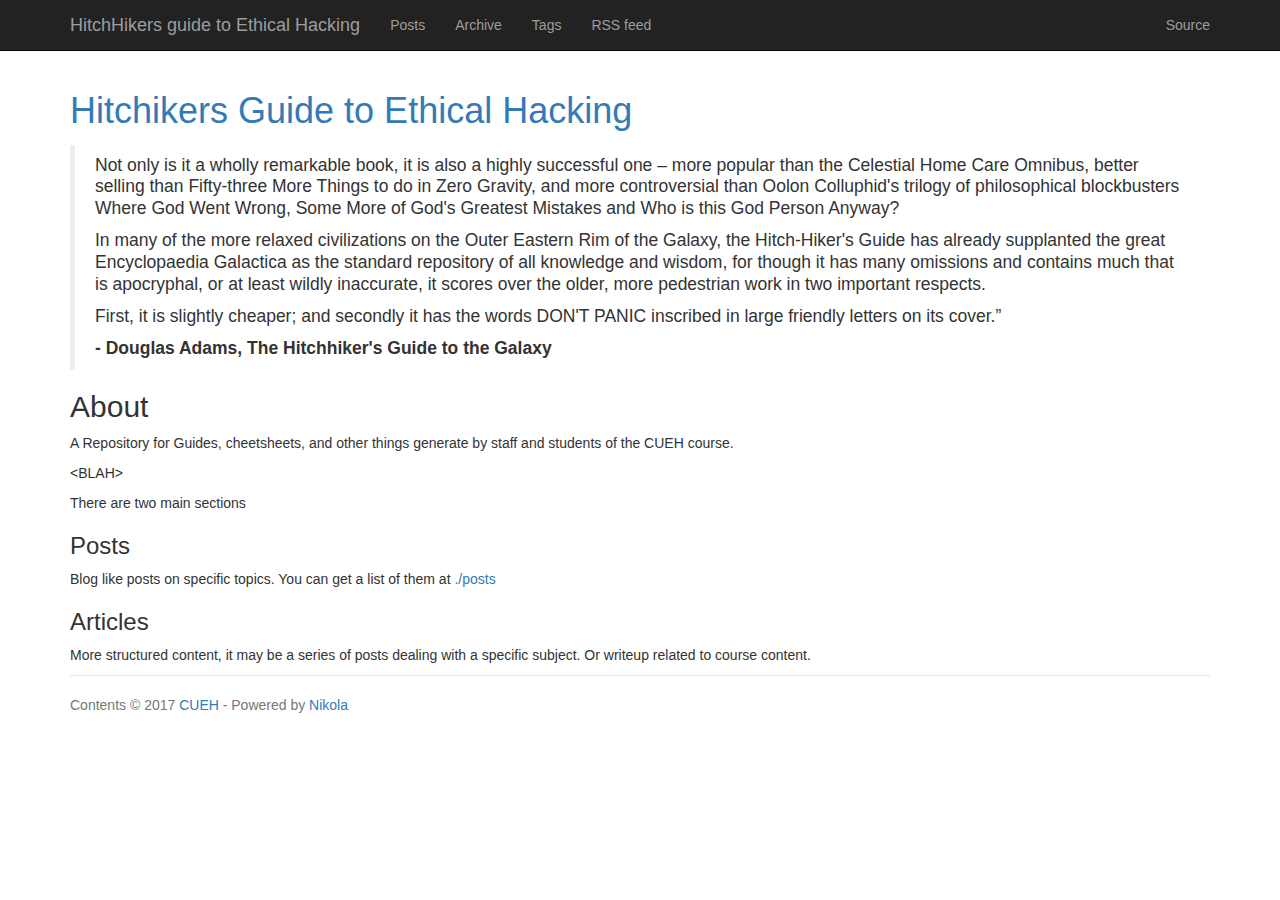
==== index.html @ 2c2696b2 "Nikola auto commit." ====
<!DOCTYPE html>
<html prefix="og: http://ogp.me/ns# article: http://ogp.me/ns/article# " lang="en">
<head>
<meta charset="utf-8">
<meta name="viewport" content="width=device-width, initial-scale=1">
<title>Hitchikers Guide to Ethical Hacking | HitchHikers guide to Ethical Hacking</title>
<link href="assets/css/bootstrap.min.css" rel="stylesheet" type="text/css">
<link href="assets/css/html4css1.css" rel="stylesheet" type="text/css">
<link href="assets/css/nikola_rst.css" rel="stylesheet" type="text/css">
<link href="assets/css/code.css" rel="stylesheet" type="text/css">
<link href="assets/css/colorbox.css" rel="stylesheet" type="text/css">
<link href="assets/css/theme.css" rel="stylesheet" type="text/css">
<link href="assets/css/custom.css" rel="stylesheet" type="text/css">
<meta name="theme-color" content="#5670d4">
<meta name="generator" content="Nikola (getnikola.com)">
<link rel="alternate" type="application/rss+xml" title="RSS" href="rss.xml">
<link rel="canonical" href="http://127.0.0.1:8000/">
<!--[if lt IE 9]><script src="assets/js/html5.js"></script><![endif]--><meta name="author" content="CUEH">
<meta property="og:site_name" content="HitchHikers guide to Ethical Hacking">
<meta property="og:title" content="Hitchikers Guide to Ethical Hacking">
<meta property="og:url" content="http://127.0.0.1:8000/">
<meta property="og:description" content="Not only is it a wholly remarkable book, it is also a highly successful one – more popular than the Celestial Home Care Omnibus, better selling than Fifty-three More Things to do in Zero Gravity, and ">
<meta property="og:type" content="article">
<meta property="article:published_time" content="2017-11-02T10:43:27Z">
</head>
<body>
<a href="#content" class="sr-only sr-only-focusable">Skip to main content</a>

<!-- Menubar -->

<nav class="navbar navbar-inverse navbar-static-top"><div class="container">
<!-- This keeps the margins nice -->
        <div class="navbar-header">
            <button type="button" class="navbar-toggle collapsed" data-toggle="collapse" data-target="#bs-navbar" aria-controls="bs-navbar" aria-expanded="false">
            <span class="sr-only">Toggle navigation</span>
            <span class="icon-bar"></span>
            <span class="icon-bar"></span>
            <span class="icon-bar"></span>
            </button>
            <a class="navbar-brand" href="http://127.0.0.1:8000/">

                <span id="blog-title">HitchHikers guide to Ethical Hacking</span>
            </a>
        </div>
<!-- /.navbar-header -->
        <div class="collapse navbar-collapse" id="bs-navbar" aria-expanded="false">
            <ul class="nav navbar-nav">
<li>
<a href="posts">Posts</a>
                </li>
<li>
<a href="archive.html">Archive</a>
                </li>
<li>
<a href="categories/">Tags</a>
                </li>
<li>
<a href="rss.xml">RSS feed</a>

                
            </li>
</ul>
<ul class="nav navbar-nav navbar-right">
<li>
    <a href="index.org" id="sourcelink">Source</a>
    </li>

                
            </ul>
</div>
<!-- /.navbar-collapse -->
    </div>
<!-- /.container -->
</nav><!-- End of Menubar --><div class="container" id="content" role="main">
    <div class="body-content">
        <!--Body content-->
        <div class="row">
            
            
<article class="post-text storypage" itemscope="itemscope" itemtype="http://schema.org/Article"><header><h1 class="p-name entry-title" itemprop="headline name"><a href="." class="u-url">Hitchikers Guide to Ethical Hacking</a></h1>

        

    </header><div class="e-content entry-content" itemprop="articleBody text">
    <blockquote>
<p>
Not only is it a wholly remarkable book, it is also a highly successful one – more popular than the Celestial Home Care Omnibus, better selling than Fifty-three More Things to do in Zero Gravity, and more controversial than Oolon Colluphid's trilogy of philosophical blockbusters Where God Went Wrong, Some More of God's Greatest Mistakes and Who is this God Person Anyway?
</p>

<p>
In many of the more relaxed civilizations on the Outer Eastern Rim of the Galaxy, the Hitch-Hiker's Guide has already supplanted the great Encyclopaedia Galactica as the standard repository of all knowledge and wisdom, for though it has many omissions and contains much that is apocryphal, or at least wildly inaccurate, it scores over the older, more pedestrian work in two important respects.
</p>

<p>
First, it is slightly cheaper; and secondly it has the words DON'T PANIC inscribed in large friendly letters on its cover.” 
</p>

<p>
<b>- Douglas Adams, The Hitchhiker's Guide to the Galaxy</b>
</p>
</blockquote>

<div id="outline-container-sec-1" class="outline-2">
<h2 id="sec-1">About</h2>
<div class="outline-text-2" id="text-1">
<p>
A Repository for Guides, cheetsheets, and other things generate by staff and students of the CUEH course.
</p>

<p>
&lt;BLAH&gt;
</p>

<p>
There are two main sections
</p>
</div>

<div id="outline-container-sec-1-1" class="outline-3">
<h3 id="sec-1-1">Posts</h3>
<div class="outline-text-3" id="text-1-1">
<p>
Blog like posts on specific topics.  You can get a list of them at <a href="posts">./posts</a>
</p>
</div>
</div>

<div id="outline-container-sec-1-2" class="outline-3">
<h3 id="sec-1-2">Articles</h3>
<div class="outline-text-3" id="text-1-2">
<p>
More structured content, it may be a series of posts dealing with a specific subject.
Or writeup related to course content.
</p>
</div>
</div>
</div>
    </div>
    

</article>
</div>
        <!--End of body content-->

        <footer id="footer">
            Contents © 2017         <a href="mailto:aa9863@coventry.ac.uk">CUEH</a> - Powered by         <a href="https://getnikola.com" rel="nofollow">Nikola</a>         
            
        </footer>
</div>
</div>


            <script src="assets/js/jquery.min.js"></script><script src="assets/js/bootstrap.min.js"></script><script src="assets/js/moment-with-locales.min.js"></script><script src="assets/js/fancydates.js"></script><script src="assets/js/jquery.colorbox-min.js"></script><script>$('a.image-reference:not(.islink) img:not(.islink)').parent().colorbox({rel:"gal",maxWidth:"100%",maxHeight:"100%",scalePhotos:true});</script><!-- fancy dates --><script>
    moment.locale("en");
    fancydates(0, "YYYY-MM-DD HH:mm");
    </script><!-- end fancy dates -->
</body>
</html>
---- assets/css/html4css1.css ----
/*
:Author: David Goodger (goodger@python.org)
:Id: $Id: html4css1.css 7952 2016-07-26 18:15:59Z milde $
:Copyright: This stylesheet has been placed in the public domain.

Default cascading style sheet for the HTML output of Docutils.

See http://docutils.sf.net/docs/howto/html-stylesheets.html for how to
customize this style sheet.
*/

/* used to remove borders from tables and images */
.borderless, table.borderless td, table.borderless th {
  border: 0 }

table.borderless td, table.borderless th {
  /* Override padding for "table.docutils td" with "! important".
     The right padding separates the table cells. */
  padding: 0 0.5em 0 0 ! important }

.first {
  /* Override more specific margin styles with "! important". */
  margin-top: 0 ! important }

.last, .with-subtitle {
  margin-bottom: 0 ! important }

.hidden {
  display: none }

.subscript {
  vertical-align: sub;
  font-size: smaller }

.superscript {
  vertical-align: super;
  font-size: smaller }

a.toc-backref {
  text-decoration: none ;
  color: black }

blockquote.epigraph {
  margin: 2em 5em ; }

dl.docutils dd {
  margin-bottom: 0.5em }

object[type="image/svg+xml"], object[type="application/x-shockwave-flash"] {
  overflow: hidden;
}

/* Uncomment (and remove this text!) to get bold-faced definition list terms
dl.docutils dt {
  font-weight: bold }
*/

div.abstract {
  margin: 2em 5em }

div.abstract p.topic-title {
  font-weight: bold ;
  text-align: center }

div.admonition, div.attention, div.caution, div.danger, div.error,
div.hint, div.important, div.note, div.tip, div.warning {
  margin: 2em ;
  border: medium outset ;
  padding: 1em }

div.admonition p.admonition-title, div.hint p.admonition-title,
div.important p.admonition-title, div.note p.admonition-title,
div.tip p.admonition-title {
  font-weight: bold ;
  font-family: sans-serif }

div.attention p.admonition-title, div.caution p.admonition-title,
div.danger p.admonition-title, div.error p.admonition-title,
div.warning p.admonition-title, .code .error {
  color: red ;
  font-weight: bold ;
  font-family: sans-serif }

/* Uncomment (and remove this text!) to get reduced vertical space in
   compound paragraphs.
div.compound .compound-first, div.compound .compound-middle {
  margin-bottom: 0.5em }

div.compound .compound-last, div.compound .compound-middle {
  margin-top: 0.5em }
*/

div.dedication {
  margin: 2em 5em ;
  text-align: center ;
  font-style: italic }

div.dedication p.topic-title {
  font-weight: bold ;
  font-style: normal }

div.figure {
  margin-left: 2em ;
  margin-right: 2em }

div.footer, div.header {
  clear: both;
  font-size: smaller }

div.line-block {
  display: block ;
  margin-top: 1em ;
  margin-bottom: 1em }

div.line-block div.line-block {
  margin-top: 0 ;
  margin-bottom: 0 ;
  margin-left: 1.5em }

div.sidebar {
  margin: 0 0 0.5em 1em ;
  border: medium outset ;
  padding: 1em ;
  background-color: #ffffee ;
  width: 40% ;
  float: right ;
  clear: right }

div.sidebar p.rubric {
  font-family: sans-serif ;
  font-size: medium }

div.system-messages {
  margin: 5em }

div.system-messages h1 {
  color: red }

div.system-message {
  border: medium outset ;
  padding: 1em }

div.system-message p.system-message-title {
  color: red ;
  font-weight: bold }

div.topic {
  margin: 2em }

h1.section-subtitle, h2.section-subtitle, h3.section-subtitle,
h4.section-subtitle, h5.section-subtitle, h6.section-subtitle {
  margin-top: 0.4em }

h1.title {
  text-align: center }

h2.subtitle {
  text-align: center }

hr.docutils {
  width: 75% }

img.align-left, .figure.align-left, object.align-left, table.align-left {
  clear: left ;
  float: left ;
  margin-right: 1em }

img.align-right, .figure.align-right, object.align-right, table.align-right {
  clear: right ;
  float: right ;
  margin-left: 1em }

img.align-center, .figure.align-center, object.align-center {
  display: block;
  margin-left: auto;
  margin-right: auto;
}

table.align-center {
  margin-left: auto;
  margin-right: auto;
}

.align-left {
  text-align: left }

.align-center {
  clear: both ;
  text-align: center }

.align-right {
  text-align: right }

/* reset inner alignment in figures */
div.align-right {
  text-align: inherit }

/* div.align-center * { */
/*   text-align: left } */

.align-top    {
  vertical-align: top }

.align-middle {
  vertical-align: middle }

.align-bottom {
  vertical-align: bottom }

ol.simple, ul.simple {
  margin-bottom: 1em }

ol.arabic {
  list-style: decimal }

ol.loweralpha {
  list-style: lower-alpha }

ol.upperalpha {
  list-style: upper-alpha }

ol.lowerroman {
  list-style: lower-roman }

ol.upperroman {
  list-style: upper-roman }

p.attribution {
  text-align: right ;
  margin-left: 50% }

p.caption {
  font-style: italic }

p.credits {
  font-style: italic ;
  font-size: smaller }

p.label {
  white-space: nowrap }

p.rubric {
  font-weight: bold ;
  font-size: larger ;
  color: maroon ;
  text-align: center }

p.sidebar-title {
  font-family: sans-serif ;
  font-weight: bold ;
  font-size: larger }

p.sidebar-subtitle {
  font-family: sans-serif ;
  font-weight: bold }

p.topic-title {
  font-weight: bold }

pre.address {
  margin-bottom: 0 ;
  margin-top: 0 ;
  font: inherit }

pre.literal-block, pre.doctest-block, pre.math, pre.code {
  margin-left: 2em ;
  margin-right: 2em }

pre.code .ln { color: grey; } /* line numbers */
pre.code, code { background-color: #eeeeee }
pre.code .comment, code .comment { color: #5C6576 }
pre.code .keyword, code .keyword { color: #3B0D06; font-weight: bold }
pre.code .literal.string, code .literal.string { color: #0C5404 }
pre.code .name.builtin, code .name.builtin { color: #352B84 }
pre.code .deleted, code .deleted { background-color: #DEB0A1}
pre.code .inserted, code .inserted { background-color: #A3D289}

span.classifier {
  font-family: sans-serif ;
  font-style: oblique }

span.classifier-delimiter {
  font-family: sans-serif ;
  font-weight: bold }

span.interpreted {
  font-family: sans-serif }

span.option {
  white-space: nowrap }

span.pre {
  white-space: pre }

span.problematic {
  color: red }

span.section-subtitle {
  /* font-size relative to parent (h1..h6 element) */
  font-size: 80% }

table.citation {
  border-left: solid 1px gray;
  margin-left: 1px }

table.docinfo {
  margin: 2em 4em }

table.docutils {
  margin-top: 0.5em ;
  margin-bottom: 0.5em }

table.footnote {
  border-left: solid 1px black;
  margin-left: 1px }

table.docutils td, table.docutils th,
table.docinfo td, table.docinfo th {
  padding-left: 0.5em ;
  padding-right: 0.5em ;
  vertical-align: top }

table.docutils th.field-name, table.docinfo th.docinfo-name {
  font-weight: bold ;
  text-align: left ;
  white-space: nowrap ;
  padding-left: 0 }

/* "booktabs" style (no vertical lines) */
table.docutils.booktabs {
  border: 0px;
  border-top: 2px solid;
  border-bottom: 2px solid;
  border-collapse: collapse;
}
table.docutils.booktabs * {
  border: 0px;
}
table.docutils.booktabs th {
  border-bottom: thin solid;
  text-align: left;
}

h1 tt.docutils, h2 tt.docutils, h3 tt.docutils,
h4 tt.docutils, h5 tt.docutils, h6 tt.docutils {
  font-size: 100% }

ul.auto-toc {
  list-style-type: none }
---- assets/css/nikola_rst.css ----
div.admonition, div.attention, div.caution, div.danger, div.error,
div.hint, div.important, div.note, div.tip, div.warning, div.sidebar {
/* stolen from Boostrap 3 (.panel .panel-default) */
  margin-bottom: 20px;
  background-color: #fff;
  border: 1px solid #ddd;
  border-radius: 4px;
  -webkit-box-shadow: 0 1px 1px rgba(0, 0, 0, .05);
          box-shadow: 0 1px 1px rgba(0, 0, 0, .05);
  padding: 0 15px 15px 15px;
}

div.attention, div.caution, div.danger, div.error, div.warning {
  /* stolen from Boostrap 3 (.panel .panel-danger) */
  border-color: #EBCCD1;
}

div.admonition p.admonition-title, div.hint p.admonition-title,
div.important p.admonition-title, div.note p.admonition-title,
div.tip p.admonition-title, div.sidebar p.sidebar-title,
div.attention p.admonition-title, div.caution p.admonition-title,
div.danger p.admonition-title, div.error p.admonition-title,
div.warning p.admonition-title {
/* stolen from Boostrap 3 (.panel .panel-default .panel-heading) */
  font-size: 16px;
  color: #333;
  background-color: #F5F5F5;
  padding: 10px 15px;
  margin-left: -15px;
  margin-right: -15px;
  border-bottom: 1px solid rgba(0, 0, 0, 0);
  border-top-left-radius: 3px;
  border-top-right-radius: 3px;
  color: #333;
  background-color: #F5F5F5;
  border-color: #DDD;
}

div.attention p.admonition-title, div.caution p.admonition-title,
div.danger p.admonition-title, div.error p.admonition-title,
div.warning p.admonition-title {
  /* stolen from Boostrap 3 (.panel .panel-danger) */
  color: #A94442;
  background-color: #F2DEDE;
  border-color: #EBCCD1;
}
---- assets/css/code.css ----
/* code.css file generated by Nikola */
pre.code .hll { background-color: #ffffcc }
pre.code  { background: #f8f8f8; }
pre.code .c { color: #408080; font-style: italic } /* Comment */
pre.code .err { border: 1px solid #FF0000 } /* Error */
pre.code .k { color: #008000; font-weight: bold } /* Keyword */
pre.code .o { color: #666666 } /* Operator */
pre.code .ch { color: #408080; font-style: italic } /* Comment.Hashbang */
pre.code .cm { color: #408080; font-style: italic } /* Comment.Multiline */
pre.code .cp { color: #BC7A00 } /* Comment.Preproc */
pre.code .cpf { color: #408080; font-style: italic } /* Comment.PreprocFile */
pre.code .c1 { color: #408080; font-style: italic } /* Comment.Single */
pre.code .cs { color: #408080; font-style: italic } /* Comment.Special */
pre.code .gd { color: #A00000 } /* Generic.Deleted */
pre.code .ge { font-style: italic } /* Generic.Emph */
pre.code .gr { color: #FF0000 } /* Generic.Error */
pre.code .gh { color: #000080; font-weight: bold } /* Generic.Heading */
pre.code .gi { color: #00A000 } /* Generic.Inserted */
pre.code .go { color: #888888 } /* Generic.Output */
pre.code .gp { color: #000080; font-weight: bold } /* Generic.Prompt */
pre.code .gs { font-weight: bold } /* Generic.Strong */
pre.code .gu { color: #800080; font-weight: bold } /* Generic.Subheading */
pre.code .gt { color: #0044DD } /* Generic.Traceback */
pre.code .kc { color: #008000; font-weight: bold } /* Keyword.Constant */
pre.code .kd { color: #008000; font-weight: bold } /* Keyword.Declaration */
pre.code .kn { color: #008000; font-weight: bold } /* Keyword.Namespace */
pre.code .kp { color: #008000 } /* Keyword.Pseudo */
pre.code .kr { color: #008000; font-weight: bold } /* Keyword.Reserved */
pre.code .kt { color: #B00040 } /* Keyword.Type */
pre.code .m { color: #666666 } /* Literal.Number */
pre.code .s { color: #BA2121 } /* Literal.String */
pre.code .na { color: #7D9029 } /* Name.Attribute */
pre.code .nb { color: #008000 } /* Name.Builtin */
pre.code .nc { color: #0000FF; font-weight: bold } /* Name.Class */
pre.code .no { color: #880000 } /* Name.Constant */
pre.code .nd { color: #AA22FF } /* Name.Decorator */
pre.code .ni { color: #999999; font-weight: bold } /* Name.Entity */
pre.code .ne { color: #D2413A; font-weight: bold } /* Name.Exception */
pre.code .nf { color: #0000FF } /* Name.Function */
pre.code .nl { color: #A0A000 } /* Name.Label */
pre.code .nn { color: #0000FF; font-weight: bold } /* Name.Namespace */
pre.code .nt { color: #008000; font-weight: bold } /* Name.Tag */
pre.code .nv { color: #19177C } /* Name.Variable */
pre.code .ow { color: #AA22FF; font-weight: bold } /* Operator.Word */
pre.code .w { color: #bbbbbb } /* Text.Whitespace */
pre.code .mb { color: #666666 } /* Literal.Number.Bin */
pre.code .mf { color: #666666 } /* Literal.Number.Float */
pre.code .mh { color: #666666 } /* Literal.Number.Hex */
pre.code .mi { color: #666666 } /* Literal.Number.Integer */
pre.code .mo { color: #666666 } /* Literal.Number.Oct */
pre.code .sa { color: #BA2121 } /* Literal.String.Affix */
pre.code .sb { color: #BA2121 } /* Literal.String.Backtick */
pre.code .sc { color: #BA2121 } /* Literal.String.Char */
pre.code .dl { color: #BA2121 } /* Literal.String.Delimiter */
pre.code .sd { color: #BA2121; font-style: italic } /* Literal.String.Doc */
pre.code .s2 { color: #BA2121 } /* Literal.String.Double */
pre.code .se { color: #BB6622; font-weight: bold } /* Literal.String.Escape */
pre.code .sh { color: #BA2121 } /* Literal.String.Heredoc */
pre.code .si { color: #BB6688; font-weight: bold } /* Literal.String.Interpol */
pre.code .sx { color: #008000 } /* Literal.String.Other */
pre.code .sr { color: #BB6688 } /* Literal.String.Regex */
pre.code .s1 { color: #BA2121 } /* Literal.String.Single */
pre.code .ss { color: #19177C } /* Literal.String.Symbol */
pre.code .bp { color: #008000 } /* Name.Builtin.Pseudo */
pre.code .fm { color: #0000FF } /* Name.Function.Magic */
pre.code .vc { color: #19177C } /* Name.Variable.Class */
pre.code .vg { color: #19177C } /* Name.Variable.Global */
pre.code .vi { color: #19177C } /* Name.Variable.Instance */
pre.code .vm { color: #19177C } /* Name.Variable.Magic */
pre.code .il { color: #666666 } /* Literal.Number.Integer.Long */
table.codetable { width: 100%;} td.linenos {text-align: right; width: 4em;}
---- assets/css/colorbox.css ----
/*
    Colorbox Core Style:
    The following CSS is consistent between example themes and should not be altered.
*/
#colorbox, #cboxOverlay, #cboxWrapper{position:absolute; top:0; left:0; z-index:9999; overflow:hidden; -webkit-transform: translate3d(0,0,0);}
#cboxWrapper {max-width:none;}
#cboxOverlay{position:fixed; width:100%; height:100%;}
#cboxMiddleLeft, #cboxBottomLeft{clear:left;}
#cboxContent{position:relative;}
#cboxLoadedContent{overflow:auto; -webkit-overflow-scrolling: touch;}
#cboxTitle{margin:0;}
#cboxLoadingOverlay, #cboxLoadingGraphic{position:absolute; top:0; left:0; width:100%; height:100%;}
#cboxPrevious, #cboxNext, #cboxClose, #cboxSlideshow{cursor:pointer;}
.cboxPhoto{float:left; margin:auto; border:0; display:block; max-width:none; -ms-interpolation-mode:bicubic;}
.cboxIframe{width:100%; height:100%; display:block; border:0; padding:0; margin:0;}
#colorbox, #cboxContent, #cboxLoadedContent{box-sizing:content-box; -moz-box-sizing:content-box; -webkit-box-sizing:content-box;}

/* 
    User Style:
    Change the following styles to modify the appearance of Colorbox.  They are
    ordered & tabbed in a way that represents the nesting of the generated HTML.
*/
#cboxOverlay{background:#000; opacity: 0.9; filter: alpha(opacity = 90);}
#colorbox{outline:0;}
    #cboxContent{margin-top:20px;background:#000;}
        .cboxIframe{background:#fff;}
        #cboxError{padding:50px; border:1px solid #ccc;}
        #cboxLoadedContent{border:5px solid #000; background:#fff;}
        #cboxTitle{position:absolute; top:-20px; left:0; color:#ccc;}
        #cboxCurrent{position:absolute; top:-20px; right:0px; color:#ccc;}
        #cboxLoadingGraphic{background:url(images/loading.gif) no-repeat center center;}

        /* these elements are buttons, and may need to have additional styles reset to avoid unwanted base styles */
        #cboxPrevious, #cboxNext, #cboxSlideshow, #cboxClose {border:0; padding:0; margin:0; overflow:visible; width:auto; background:none; }
        
        /* avoid outlines on :active (mouseclick), but preserve outlines on :focus (tabbed navigating) */
        #cboxPrevious:active, #cboxNext:active, #cboxSlideshow:active, #cboxClose:active {outline:0;}
        
        #cboxSlideshow{position:absolute; top:-20px; right:90px; color:#fff;}
        #cboxPrevious{position:absolute; top:50%; left:5px; margin-top:-32px; background:url(images/controls.png) no-repeat top left; width:28px; height:65px; text-indent:-9999px;}
        #cboxPrevious:hover{background-position:bottom left;}
        #cboxNext{position:absolute; top:50%; right:5px; margin-top:-32px; background:url(images/controls.png) no-repeat top right; width:28px; height:65px; text-indent:-9999px;}
        #cboxNext:hover{background-position:bottom right;}
        #cboxClose{position:absolute; top:5px; right:5px; display:block; background:url(images/controls.png) no-repeat top center; width:38px; height:19px; text-indent:-9999px;}
        #cboxClose:hover{background-position:bottom center;}
---- assets/css/theme.css ----
#container {
    width: 960px;
    margin: 0 auto;
}

#contentcolumn {
    max-width: 760px;
}
#q {
    width: 150px;
}

img {
    max-width: 90%;
}

.postbox {
    border-bottom: 2px solid darkgrey;
    margin-bottom: 12px;
}

.titlebox {
    text-align: right;
}

#addthisbox {margin-bottom: 12px;}

td.label {
    /* Issue #290 */
    background-color: inherit;
}

.footnote-reference {
    /* Issue 290 */
    vertical-align: super;
    font-size: xx-small;
}


.caption {
    /* Issue 292 */
    text-align: center;
    padding-top: 1em;
}

div.figure > img,
div.figure > a > img {
    /* Issue 292 */
    display: block;
    margin-left: auto;
    margin-right: auto;
}

blockquote p, blockquote {
  font-size: 17.5px;
  font-weight: 300;
  line-height: 1.25;
}

ul.bricks > li {
    display: inline;
    background-color: lightblue;
    padding: 8px;
    border-radius: 5px;
    line-height: 3;
    white-space:nowrap;
    margin: 3px;
}

.at300b, .stMainServices, .stButton, .stButton_gradient {
    box-sizing: content-box;
}

pre, pre code {
    white-space: pre;
    word-wrap: normal;
    overflow: auto;
}

article.post-micro {
    font-family: Georgia, 'Times New Roman', Times, serif;
    font-size: 1.5em;
}

.image-block {
    display: inline-block;
}

.flowr_row {
    width: 100%;
}

.tags {
    padding-left: 0;
    margin-left: -5px;
    list-style: none;
    text-align: center;

}

.tags > li {
    display: inline-block;
    min-width: 10px;
    padding: 3px 7px;
    font-size: 12px;
    font-weight: bold;
    line-height: 1;
    color: #fff;
    text-align: center;
    white-space: nowrap;
    vertical-align: baseline;
    background-color: #999;
    border-radius: 10px;
}

.tags > li a {
    color: #fff;
}

.metadata p:before,
.postlist .listdate:after,
.translationslist p:before {
    content: " — ";
}

.metadata p:first-of-type:before,
.translationslist p:first-of-type:before {
    content: "";
}

.metadata p,
.translationslist p {
    display: inline;
}

.posttranslations h3, .translationslist h3 {
    display: inline;
    font-size: 1em;
    font-weight: bold;
}

.posttranslations h3:last-child, .translationslist h3:last-child {
    display: none;
}

.entry-content {
    margin-top: 1em;
}

.navbar-brand {
    padding: 0 15px;
}

.navbar-brand #blog-title {
    padding: 15px 0;
    display: inline-block;
}

.navbar-brand #logo {
    max-width: 100%;
}

.navbar-brand>img {
    display: inline;
}

.row {
    margin: 0;
}

/* for alignment with Bootstrap's .entry-content styling */
.entry-summary {
    margin-top: 1em;
}

/* Custom page footer */
#footer {
    padding-top: 19px;
    color: #777;
    border-top: 1px solid #e5e5e5;
}

.codetable {
    table-layout: fixed;
}

.codetable pre {
    overflow-x: scroll;
}

/* hat tip bootstrap/html5 boilerplate */
@media print {
    *, *:before, *:after {
        font-family: Garamond, Junicode, serif;
    }

    body {
        font-size: 12pt;
    }

    article .entry-title a[href]:after,
    article .metadata a[href]:after,
    article .tags a[href]:after {
        content: "";
    }

    article .metadata .sourceline {
        display: none;
    }

    article .metadata .linkline a[href]:after {
        content: " (" attr(href) ")";
    }

    .navbar {
        display: none;
    }
}
---- assets/css/custom.css ----
.highlight .hll { background-color: #ffffcc }
.highlight  { background: #f8f8f8; }
.highlight .c { color: #408080; font-style: italic } /* Comment */
.highlight .err { border: 1px solid #FF0000 } /* Error */
.highlight .k { color: #008000; font-weight: bold } /* Keyword */
.highlight .o { color: #666666 } /* Operator */
.highlight .ch { color: #408080; font-style: italic } /* Comment.Hashbang */
.highlight .cm { color: #408080; font-style: italic } /* Comment.Multiline */
.highlight .cp { color: #BC7A00 } /* Comment.Preproc */
.highlight .cpf { color: #408080; font-style: italic } /* Comment.PreprocFile */
.highlight .c1 { color: #408080; font-style: italic } /* Comment.Single */
.highlight .cs { color: #408080; font-style: italic } /* Comment.Special */
.highlight .gd { color: #A00000 } /* Generic.Deleted */
.highlight .ge { font-style: italic } /* Generic.Emph */
.highlight .gr { color: #FF0000 } /* Generic.Error */
.highlight .gh { color: #000080; font-weight: bold } /* Generic.Heading */
.highlight .gi { color: #00A000 } /* Generic.Inserted */
.highlight .go { color: #888888 } /* Generic.Output */
.highlight .gp { color: #000080; font-weight: bold } /* Generic.Prompt */
.highlight .gs { font-weight: bold } /* Generic.Strong */
.highlight .gu { color: #800080; font-weight: bold } /* Generic.Subheading */
.highlight .gt { color: #0044DD } /* Generic.Traceback */
.highlight .kc { color: #008000; font-weight: bold } /* Keyword.Constant */
.highlight .kd { color: #008000; font-weight: bold } /* Keyword.Declaration */
.highlight .kn { color: #008000; font-weight: bold } /* Keyword.Namespace */
.highlight .kp { color: #008000 } /* Keyword.Pseudo */
.highlight .kr { color: #008000; font-weight: bold } /* Keyword.Reserved */
.highlight .kt { color: #B00040 } /* Keyword.Type */
.highlight .m { color: #666666 } /* Literal.Number */
.highlight .s { color: #BA2121 } /* Literal.String */
.highlight .na { color: #7D9029 } /* Name.Attribute */
.highlight .nb { color: #008000 } /* Name.Builtin */
.highlight .nc { color: #0000FF; font-weight: bold } /* Name.Class */
.highlight .no { color: #880000 } /* Name.Constant */
.highlight .nd { color: #AA22FF } /* Name.Decorator */
.highlight .ni { color: #999999; font-weight: bold } /* Name.Entity */
.highlight .ne { color: #D2413A; font-weight: bold } /* Name.Exception */
.highlight .nf { color: #0000FF } /* Name.Function */
.highlight .nl { color: #A0A000 } /* Name.Label */
.highlight .nn { color: #0000FF; font-weight: bold } /* Name.Namespace */
.highlight .nt { color: #008000; font-weight: bold } /* Name.Tag */
.highlight .nv { color: #19177C } /* Name.Variable */
.highlight .ow { color: #AA22FF; font-weight: bold } /* Operator.Word */
.highlight .w { color: #bbbbbb } /* Text.Whitespace */
.highlight .mb { color: #666666 } /* Literal.Number.Bin */
.highlight .mf { color: #666666 } /* Literal.Number.Float */
.highlight .mh { color: #666666 } /* Literal.Number.Hex */
.highlight .mi { color: #666666 } /* Literal.Number.Integer */
.highlight .mo { color: #666666 } /* Literal.Number.Oct */
.highlight .sa { color: #BA2121 } /* Literal.String.Affix */
.highlight .sb { color: #BA2121 } /* Literal.String.Backtick */
.highlight .sc { color: #BA2121 } /* Literal.String.Char */
.highlight .dl { color: #BA2121 } /* Literal.String.Delimiter */
.highlight .sd { color: #BA2121; font-style: italic } /* Literal.String.Doc */
.highlight .s2 { color: #BA2121 } /* Literal.String.Double */
.highlight .se { color: #BB6622; font-weight: bold } /* Literal.String.Escape */
.highlight .sh { color: #BA2121 } /* Literal.String.Heredoc */
.highlight .si { color: #BB6688; font-weight: bold } /* Literal.String.Interpol */
.highlight .sx { color: #008000 } /* Literal.String.Other */
.highlight .sr { color: #BB6688 } /* Literal.String.Regex */
.highlight .s1 { color: #BA2121 } /* Literal.String.Single */
.highlight .ss { color: #19177C } /* Literal.String.Symbol */
.highlight .bp { color: #008000 } /* Name.Builtin.Pseudo */
.highlight .fm { color: #0000FF } /* Name.Function.Magic */
.highlight .vc { color: #19177C } /* Name.Variable.Class */
.highlight .vg { color: #19177C } /* Name.Variable.Global */
.highlight .vi { color: #19177C } /* Name.Variable.Instance */
.highlight .vm { color: #19177C } /* Name.Variable.Magic */
.highlight .il { color: #666666 } /* Literal.Number.Integer.Long */
.highlight .hll { background-color: #404040 }
.highlight  { background: #202020; color: #d0d0d0 }
.highlight .c { color: #999999; font-style: italic } /* Comment */
.highlight .err { color: #a61717; background-color: #e3d2d2 } /* Error */
.highlight .esc { color: #d0d0d0 } /* Escape */
.highlight .g { color: #d0d0d0 } /* Generic */
.highlight .k { color: #6ab825; font-weight: bold } /* Keyword */
.highlight .l { color: #d0d0d0 } /* Literal */
.highlight .n { color: #d0d0d0 } /* Name */
.highlight .o { color: #d0d0d0 } /* Operator */
.highlight .x { color: #d0d0d0 } /* Other */
.highlight .p { color: #d0d0d0 } /* Punctuation */
.highlight .ch { color: #999999; font-style: italic } /* Comment.Hashbang */
.highlight .cm { color: #999999; font-style: italic } /* Comment.Multiline */
.highlight .cp { color: #cd2828; font-weight: bold } /* Comment.Preproc */
.highlight .cpf { color: #999999; font-style: italic } /* Comment.PreprocFile */
.highlight .c1 { color: #999999; font-style: italic } /* Comment.Single */
.highlight .cs { color: #e50808; font-weight: bold; background-color: #520000 } /* Comment.Special */
.highlight .gd { color: #d22323 } /* Generic.Deleted */
.highlight .ge { color: #d0d0d0; font-style: italic } /* Generic.Emph */
.highlight .gr { color: #d22323 } /* Generic.Error */
.highlight .gh { color: #ffffff; font-weight: bold } /* Generic.Heading */
.highlight .gi { color: #589819 } /* Generic.Inserted */
.highlight .go { color: #cccccc } /* Generic.Output */
.highlight .gp { color: #aaaaaa } /* Generic.Prompt */
.highlight .gs { color: #d0d0d0; font-weight: bold } /* Generic.Strong */
.highlight .gu { color: #ffffff; text-decoration: underline } /* Generic.Subheading */
.highlight .gt { color: #d22323 } /* Generic.Traceback */
.highlight .kc { color: #6ab825; font-weight: bold } /* Keyword.Constant */
.highlight .kd { color: #6ab825; font-weight: bold } /* Keyword.Declaration */
.highlight .kn { color: #6ab825; font-weight: bold } /* Keyword.Namespace */
.highlight .kp { color: #6ab825 } /* Keyword.Pseudo */
.highlight .kr { color: #6ab825; font-weight: bold } /* Keyword.Reserved */
.highlight .kt { color: #6ab825; font-weight: bold } /* Keyword.Type */
.highlight .ld { color: #d0d0d0 } /* Literal.Date */
.highlight .m { color: #3677a9 } /* Literal.Number */
.highlight .s { color: #ed9d13 } /* Literal.String */
.highlight .na { color: #bbbbbb } /* Name.Attribute */
.highlight .nb { color: #24909d } /* Name.Builtin */
.highlight .nc { color: #447fcf; text-decoration: underline } /* Name.Class */
.highlight .no { color: #40ffff } /* Name.Constant */
.highlight .nd { color: #ffa500 } /* Name.Decorator */
.highlight .ni { color: #d0d0d0 } /* Name.Entity */
.highlight .ne { color: #bbbbbb } /* Name.Exception */
.highlight .nf { color: #447fcf } /* Name.Function */
.highlight .nl { color: #d0d0d0 } /* Name.Label */
.highlight .nn { color: #447fcf; text-decoration: underline } /* Name.Namespace */
.highlight .nx { color: #d0d0d0 } /* Name.Other */
.highlight .py { color: #d0d0d0 } /* Name.Property */
.highlight .nt { color: #6ab825; font-weight: bold } /* Name.Tag */
.highlight .nv { color: #40ffff } /* Name.Variable */
.highlight .ow { color: #6ab825; font-weight: bold } /* Operator.Word */
.highlight .w { color: #666666 } /* Text.Whitespace */
.highlight .mb { color: #3677a9 } /* Literal.Number.Bin */
.highlight .mf { color: #3677a9 } /* Literal.Number.Float */
.highlight .mh { color: #3677a9 } /* Literal.Number.Hex */
.highlight .mi { color: #3677a9 } /* Literal.Number.Integer */
.highlight .mo { color: #3677a9 } /* Literal.Number.Oct */
.highlight .sa { color: #ed9d13 } /* Literal.String.Affix */
.highlight .sb { color: #ed9d13 } /* Literal.String.Backtick */
.highlight .sc { color: #ed9d13 } /* Literal.String.Char */
.highlight .dl { color: #ed9d13 } /* Literal.String.Delimiter */
.highlight .sd { color: #ed9d13 } /* Literal.String.Doc */
.highlight .s2 { color: #ed9d13 } /* Literal.String.Double */
.highlight .se { color: #ed9d13 } /* Literal.String.Escape */
.highlight .sh { color: #ed9d13 } /* Literal.String.Heredoc */
.highlight .si { color: #ed9d13 } /* Literal.String.Interpol */
.highlight .sx { color: #ffa500 } /* Literal.String.Other */
.highlight .sr { color: #ed9d13 } /* Literal.String.Regex */
.highlight .s1 { color: #ed9d13 } /* Literal.String.Single */
.highlight .ss { color: #ed9d13 } /* Literal.String.Symbol */
.highlight .bp { color: #24909d } /* Name.Builtin.Pseudo */
.highlight .fm { color: #447fcf } /* Name.Function.Magic */
.highlight .vc { color: #40ffff } /* Name.Variable.Class */
.highlight .vg { color: #40ffff } /* Name.Variable.Global */
.highlight .vi { color: #40ffff } /* Name.Variable.Instance */
.highlight .vm { color: #40ffff } /* Name.Variable.Magic */
.highlight .il { color: #3677a9 } /* Literal.Number.Integer.Long */
.highlight .hll { background-color: #ffffcc }
.highlight  { background: #f8f8f8; }
.highlight .c { color: #008800; font-style: italic } /* Comment */
.highlight .err { border: 1px solid #FF0000 } /* Error */
.highlight .k { color: #AA22FF; font-weight: bold } /* Keyword */
.highlight .o { color: #666666 } /* Operator */
.highlight .ch { color: #008800; font-style: italic } /* Comment.Hashbang */
.highlight .cm { color: #008800; font-style: italic } /* Comment.Multiline */
.highlight .cp { color: #008800 } /* Comment.Preproc */
.highlight .cpf { color: #008800; font-style: italic } /* Comment.PreprocFile */
.highlight .c1 { color: #008800; font-style: italic } /* Comment.Single */
.highlight .cs { color: #008800; font-weight: bold } /* Comment.Special */
.highlight .gd { color: #A00000 } /* Generic.Deleted */
.highlight .ge { font-style: italic } /* Generic.Emph */
.highlight .gr { color: #FF0000 } /* Generic.Error */
.highlight .gh { color: #000080; font-weight: bold } /* Generic.Heading */
.highlight .gi { color: #00A000 } /* Generic.Inserted */
.highlight .go { color: #888888 } /* Generic.Output */
.highlight .gp { color: #000080; font-weight: bold } /* Generic.Prompt */
.highlight .gs { font-weight: bold } /* Generic.Strong */
.highlight .gu { color: #800080; font-weight: bold } /* Generic.Subheading */
.highlight .gt { color: #0044DD } /* Generic.Traceback */
.highlight .kc { color: #AA22FF; font-weight: bold } /* Keyword.Constant */
.highlight .kd { color: #AA22FF; font-weight: bold } /* Keyword.Declaration */
.highlight .kn { color: #AA22FF; font-weight: bold } /* Keyword.Namespace */
.highlight .kp { color: #AA22FF } /* Keyword.Pseudo */
.highlight .kr { color: #AA22FF; font-weight: bold } /* Keyword.Reserved */
.highlight .kt { color: #00BB00; font-weight: bold } /* Keyword.Type */
.highlight .m { color: #666666 } /* Literal.Number */
.highlight .s { color: #BB4444 } /* Literal.String */
.highlight .na { color: #BB4444 } /* Name.Attribute */
.highlight .nb { color: #AA22FF } /* Name.Builtin */
.highlight .nc { color: #0000FF } /* Name.Class */
.highlight .no { color: #880000 } /* Name.Constant */
.highlight .nd { color: #AA22FF } /* Name.Decorator */
.highlight .ni { color: #999999; font-weight: bold } /* Name.Entity */
.highlight .ne { color: #D2413A; font-weight: bold } /* Name.Exception */
.highlight .nf { color: #00A000 } /* Name.Function */
.highlight .nl { color: #A0A000 } /* Name.Label */
.highlight .nn { color: #0000FF; font-weight: bold } /* Name.Namespace */
.highlight .nt { color: #008000; font-weight: bold } /* Name.Tag */
.highlight .nv { color: #B8860B } /* Name.Variable */
.highlight .ow { color: #AA22FF; font-weight: bold } /* Operator.Word */
.highlight .w { color: #bbbbbb } /* Text.Whitespace */
.highlight .mb { color: #666666 } /* Literal.Number.Bin */
.highlight .mf { color: #666666 } /* Literal.Number.Float */
.highlight .mh { color: #666666 } /* Literal.Number.Hex */
.highlight .mi { color: #666666 } /* Literal.Number.Integer */
.highlight .mo { color: #666666 } /* Literal.Number.Oct */
.highlight .sa { color: #BB4444 } /* Literal.String.Affix */
.highlight .sb { color: #BB4444 } /* Literal.String.Backtick */
.highlight .sc { color: #BB4444 } /* Literal.String.Char */
.highlight .dl { color: #BB4444 } /* Literal.String.Delimiter */
.highlight .sd { color: #BB4444; font-style: italic } /* Literal.String.Doc */
.highlight .s2 { color: #BB4444 } /* Literal.String.Double */
.highlight .se { color: #BB6622; font-weight: bold } /* Literal.String.Escape */
.highlight .sh { color: #BB4444 } /* Literal.String.Heredoc */
.highlight .si { color: #BB6688; font-weight: bold } /* Literal.String.Interpol */
.highlight .sx { color: #008000 } /* Literal.String.Other */
.highlight .sr { color: #BB6688 } /* Literal.String.Regex */
.highlight .s1 { color: #BB4444 } /* Literal.String.Single */
.highlight .ss { color: #B8860B } /* Literal.String.Symbol */
.highlight .bp { color: #AA22FF } /* Name.Builtin.Pseudo */
.highlight .fm { color: #00A000 } /* Name.Function.Magic */
.highlight .vc { color: #B8860B } /* Name.Variable.Class */
.highlight .vg { color: #B8860B } /* Name.Variable.Global */
.highlight .vi { color: #B8860B } /* Name.Variable.Instance */
.highlight .vm { color: #B8860B } /* Name.Variable.Magic */
.highlight .il { color: #666666 } /* Literal.Number.Integer.Long */
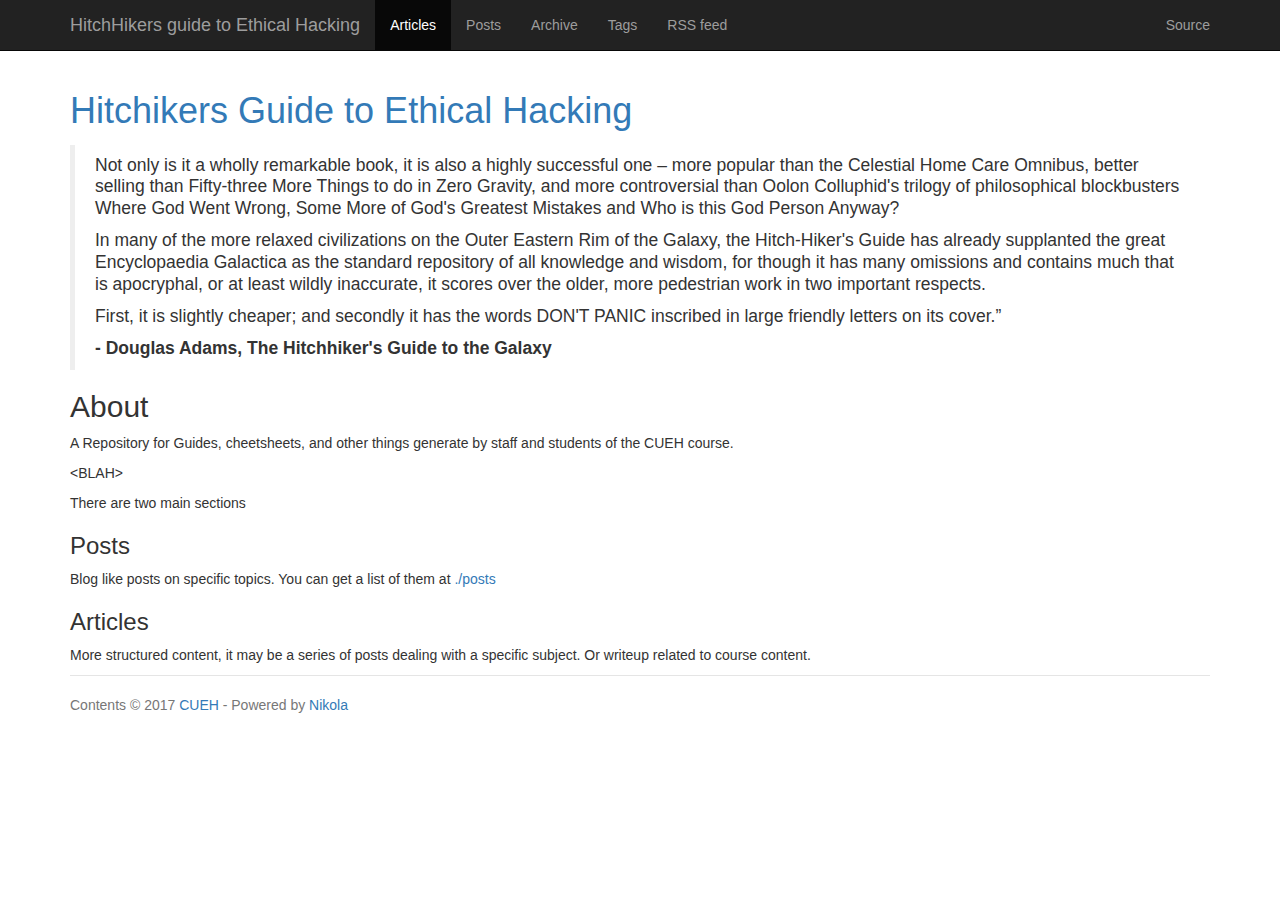
==== commit fe52eebb: "Nikola auto commit." ====
--- a/index.html
+++ b/index.html
@@ -14,11 +14,11 @@
 <meta name="theme-color" content="#5670d4">
 <meta name="generator" content="Nikola (getnikola.com)">
 <link rel="alternate" type="application/rss+xml" title="RSS" href="rss.xml">
-<link rel="canonical" href="http://127.0.0.1:8000/">
+<link rel="canonical" href=".">
 <!--[if lt IE 9]><script src="assets/js/html5.js"></script><![endif]--><meta name="author" content="CUEH">
 <meta property="og:site_name" content="HitchHikers guide to Ethical Hacking">
 <meta property="og:title" content="Hitchikers Guide to Ethical Hacking">
-<meta property="og:url" content="http://127.0.0.1:8000/">
+<meta property="og:url" content="/">
 <meta property="og:description" content="Not only is it a wholly remarkable book, it is also a highly successful one – more popular than the Celestial Home Care Omnibus, better selling than Fifty-three More Things to do in Zero Gravity, and ">
 <meta property="og:type" content="article">
 <meta property="article:published_time" content="2017-11-02T10:43:27Z">
@@ -37,7 +37,7 @@
             <span class="icon-bar"></span>
             <span class="icon-bar"></span>
             </button>
-            <a class="navbar-brand" href="http://127.0.0.1:8000/">
+            <a class="navbar-brand" href=".">
 
                 <span id="blog-title">HitchHikers guide to Ethical Hacking</span>
             </a>
@@ -45,6 +45,9 @@
 <!-- /.navbar-header -->
         <div class="collapse navbar-collapse" id="bs-navbar" aria-expanded="false">
             <ul class="nav navbar-nav">
+<li class="active">
+<a href=".">Articles <span class="sr-only">(active)</span></a>
+                </li>
 <li>
 <a href="posts">Posts</a>
                 </li>
